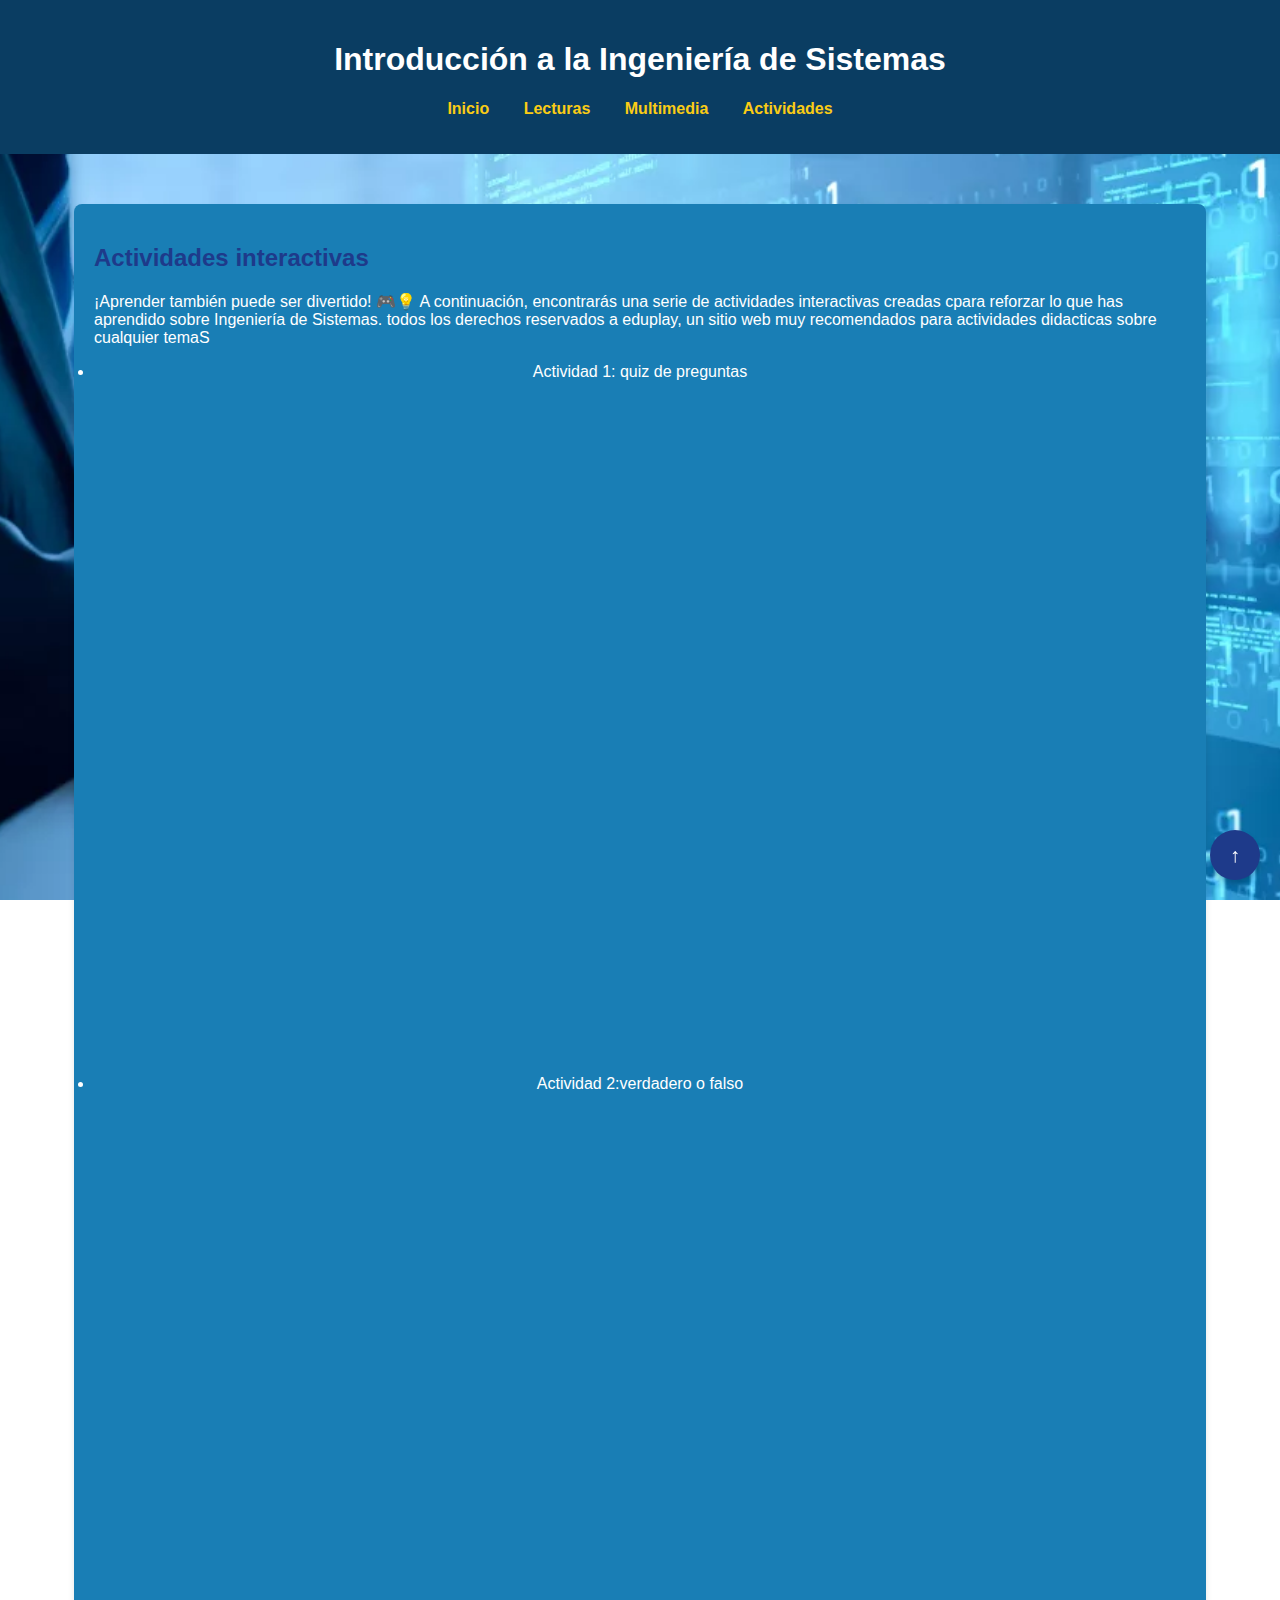
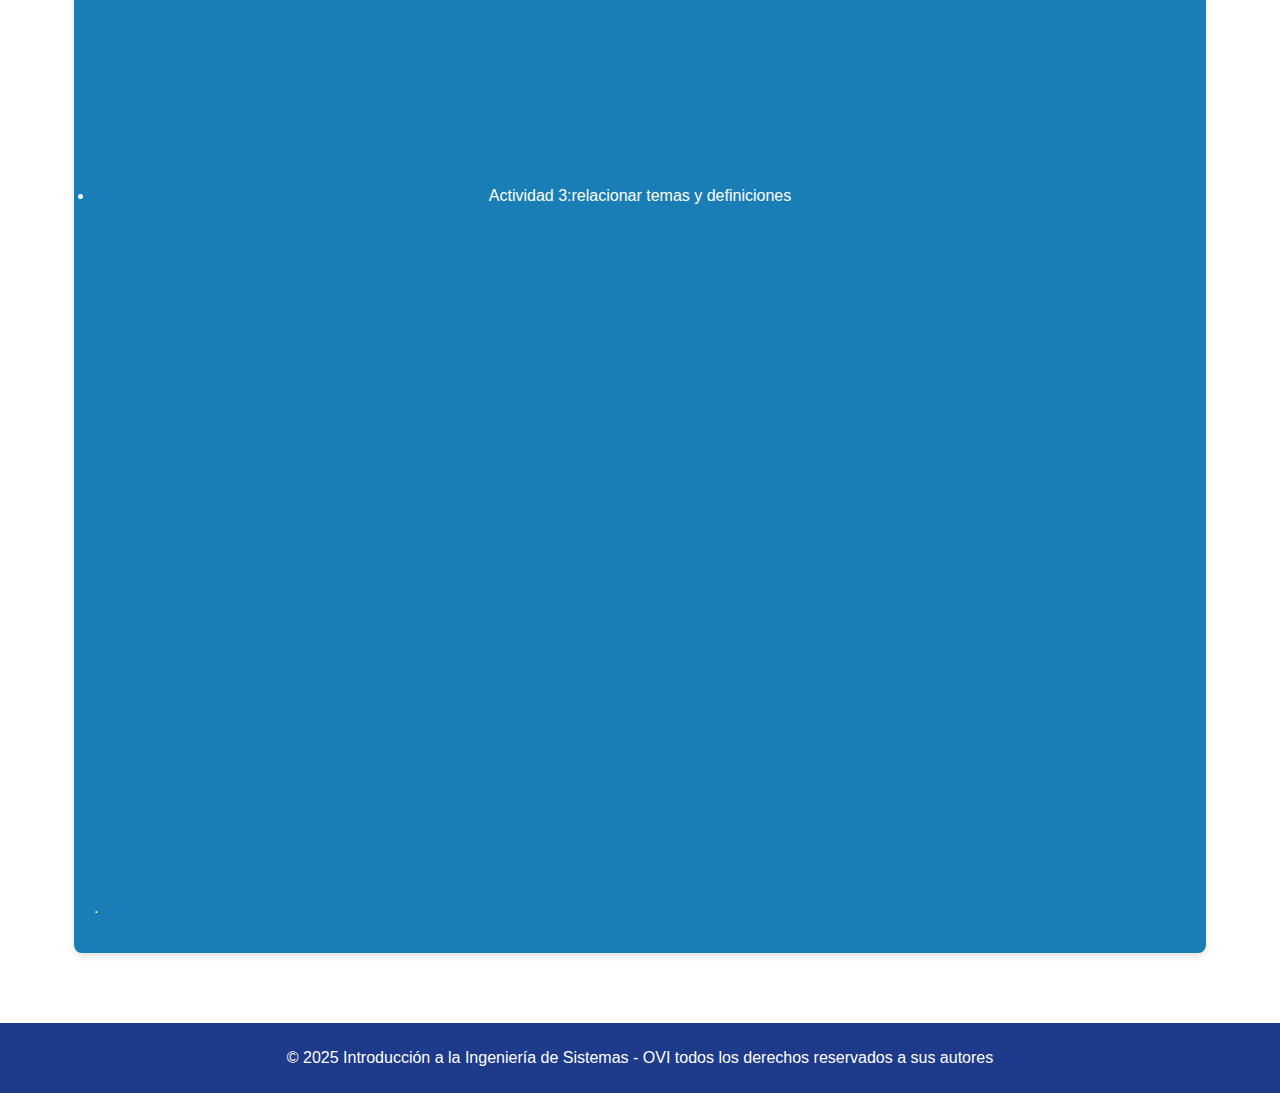
==== actividades.html @ da93e12e "Add files via upload" ====
<!DOCTYPE html>
<html lang="es">
<head>
    <meta charset="UTF-8">
    <meta name="viewport" content="width=device-width, initial-scale=1.0">
    <title>Introducción a la Ingeniería de Sistemas</title>
    <link rel="stylesheet" href="styles.css">
</head>
<body>
    <a href="#introduccion" id="scrollToTop">↑</a>
    <header>
     
        <h1   id= introduccion >Introducción a la Ingeniería de Sistemas</h1>
        <nav>
            <ul>
                <li><a href="OVI.html">Inicio</a></li>
                <li><a href="lectura.html">Lecturas</a></li>
                <li><a href="multimedia.html">Multimedia</a></li>
                <li><a href="actividades.html">Actividades</a></li>
                
                
            </ul>
        </nav>
    </header>
  <div class="fila">
    <div class="main-container">
        <!-- Contenido principal -->
        <div class="content">
          
                
            
            
            <section id="actividades">
                <h2>Actividades interactivas</h2>
                <p>
                    ¡Aprender también puede ser divertido! 🎮💡 A continuación, encontrarás una serie de
                     actividades interactivas creadas cpara reforzar lo que has aprendido sobre 
                     Ingeniería de Sistemas. todos los derechos reservados a eduplay, un sitio web muy recomendados para actividades didacticas sobre cualquier temaS
                     <div style="text-align: center;">
                     <li>Actividad 1: quiz de preguntas </li> <iframe allow="fullscreen
                        ; autoplay; allow-top-navigation-by-user-activation" allowfullscreen width="595"
                         height="690" frameborder="0" src="https://es.educaplay.com/juego/23140340-quiz_sobre_introduccion_a_ingenieria_de_sistemas.html"
                         ></iframe>
                    </div>
                    <div style="text-align: center;">
                    <li> Actividad 2:verdadero o falso </li>
                    <iframe allow="fullscreen; autoplay; allow-top-navigation-by-user-activation" allowfullscreen width="595" 
                    height="690" frameborder="0"
                     src="https://es.educaplay.com/juego/23140511-ingenieria_de_sistemas_verdadero_o_falso.html"></iframe>
                    </div>
                    <div style="text-align: center;">
                    <li>Actividad 3:relacionar temas y definiciones     </li>
                    <iframe allow="fullscreen; autoplay; allow-top-navigation-by-user-activation" allowfullscreen width="595" 
                    height="690" frameborder="0" src="https://es.educaplay.com/juego/23140581-ingenieria_de_sistemas.html">
                </iframe>
                    </div>
                  
                    .</p>
            </section>
        </div>


     
    </div>
</div>
    <footer>
        <p>&copy; 2025 Introducción a la Ingeniería de Sistemas - OVI todos los derechos reservados a sus autores</p>
    </footer>
</body>
</html>
---- styles.css ----
body {
    font-family: Arial, sans-serif;
    background: url('fondo html.webp') no-repeat center center fixed; 
    background-size: cover;
    color: #ffffff;
    margin: 0;
    padding: 0;
    display: flex;
    flex-direction: column;
    align-items: center;
}

.main-container {
    display: flex;
    flex-wrap: wrap; 
    align-items: flex-start;
    width: 90%;
    max-width: 1200px;
    margin: 40px auto;
}

.fila {
    display: flex;
    justify-content: space-between;
    width: 100%;
}

.content {
    flex: 3;
    padding: 10px;
}

/* Sidebar con ajustes */
.sidebar {
    flex: 1;
    background: #197eb5;
    border-radius: 10px;
    box-shadow: 3px 4px 6px rgba(0, 0, 0, 0.1);
    padding: 20px;
    margin-left: 10px;
    margin-top: 0.55rem;
    position: sticky;
    top: 10px;
    height: fit-content;
    max-width: 350px;
}


.profile-image,
.large-image {
    display: block;
    margin: 10px auto; 
    width: 150px; 
    height: 150px; 
    border-radius: 50%; 
    object-fit: cover; 
    border: 4px solid white; 
}



.large-image {
    width: 100%;
    max-width: 300px; 
    height: auto;
    display: block;
    margin: 10px auto;
}

header {
    background-color: #0A3D62;
    color: white;
    padding: 20px;
    text-align: center;
    width: 100%;
}

nav ul {
    list-style: none;
    padding: 0;
    text-align: center;
}

nav ul li {
    display: inline;
    margin: 0 15px;
}

nav ul li a {
    color: #FACC15;
    text-decoration: none;
    font-weight: bold;
}

section {
    padding: 20px;
    background: #197eb5;
    border-radius: 8px;
    box-shadow: 0px 4px 6px rgba(0, 0, 0, 0.1);
    margin-bottom: 20px;
}

h2 {
    color: #1E3A8A;
}


#scrollToTop {
    position: fixed;
    bottom: 20px;
    right: 20px;
    width: 50px;
    height: 50px;
    background-color: #1E3A8A;
    color: white;
    border: none;
    border-radius: 50%;
    font-size: 20px;
    text-align: center;
    line-height: 50px;
    text-decoration: none;
    font-weight: bold;
    box-shadow: 0px 4px 6px rgba(0, 0, 0, 0.2);
}

#scrollToTop:hover {
    background-color: #3B82F6;
}

footer {
    background-color: #1E3A8A;
    color: white;
    text-align: center;
    padding: 10px;
    width: 100%;
    margin-top: 0;
}
.menu-container {
    position: absolute;
    top: 90px;
    left: 300px;
}

.menu-btn {
    background-color: #3B82F6;
    color: rgb(0, 0, 0);
    border: none;
    padding: 10px;
    cursor: pointer;
    font-size: 18px;
}

.menu {
    display: none;
    background: white;
    border: 1px solid #ccc;
    list-style: none;
    padding: 0;
    position: absolute;
    width: 150px;
}

.menu li {
    padding: 10px;
}

.menu li a {
    text-decoration: none;
    color: black;
    display: block;
}

.menu li:hover {
    background: #ddd;
}

.menu-container:hover .menu {
    display: block;
}
.menu {
    margin-top: 0;
    padding: 0;
}
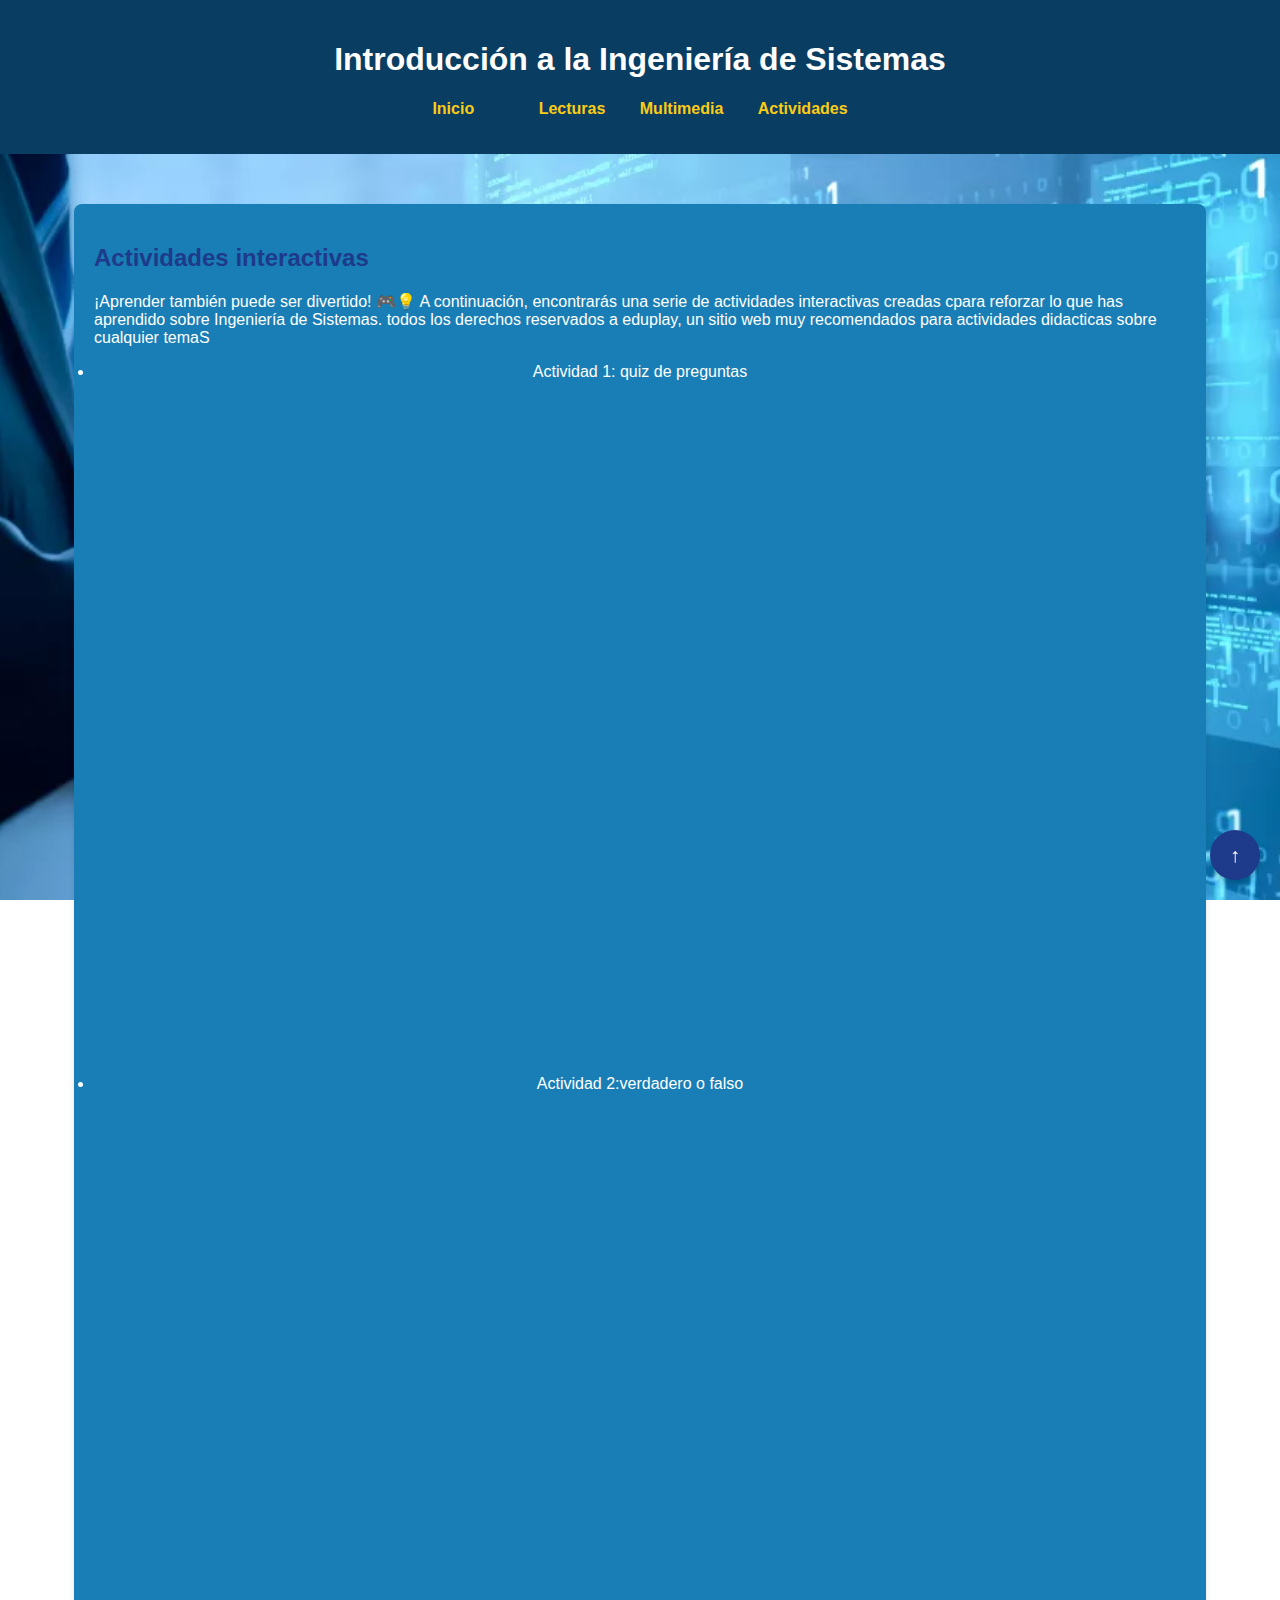
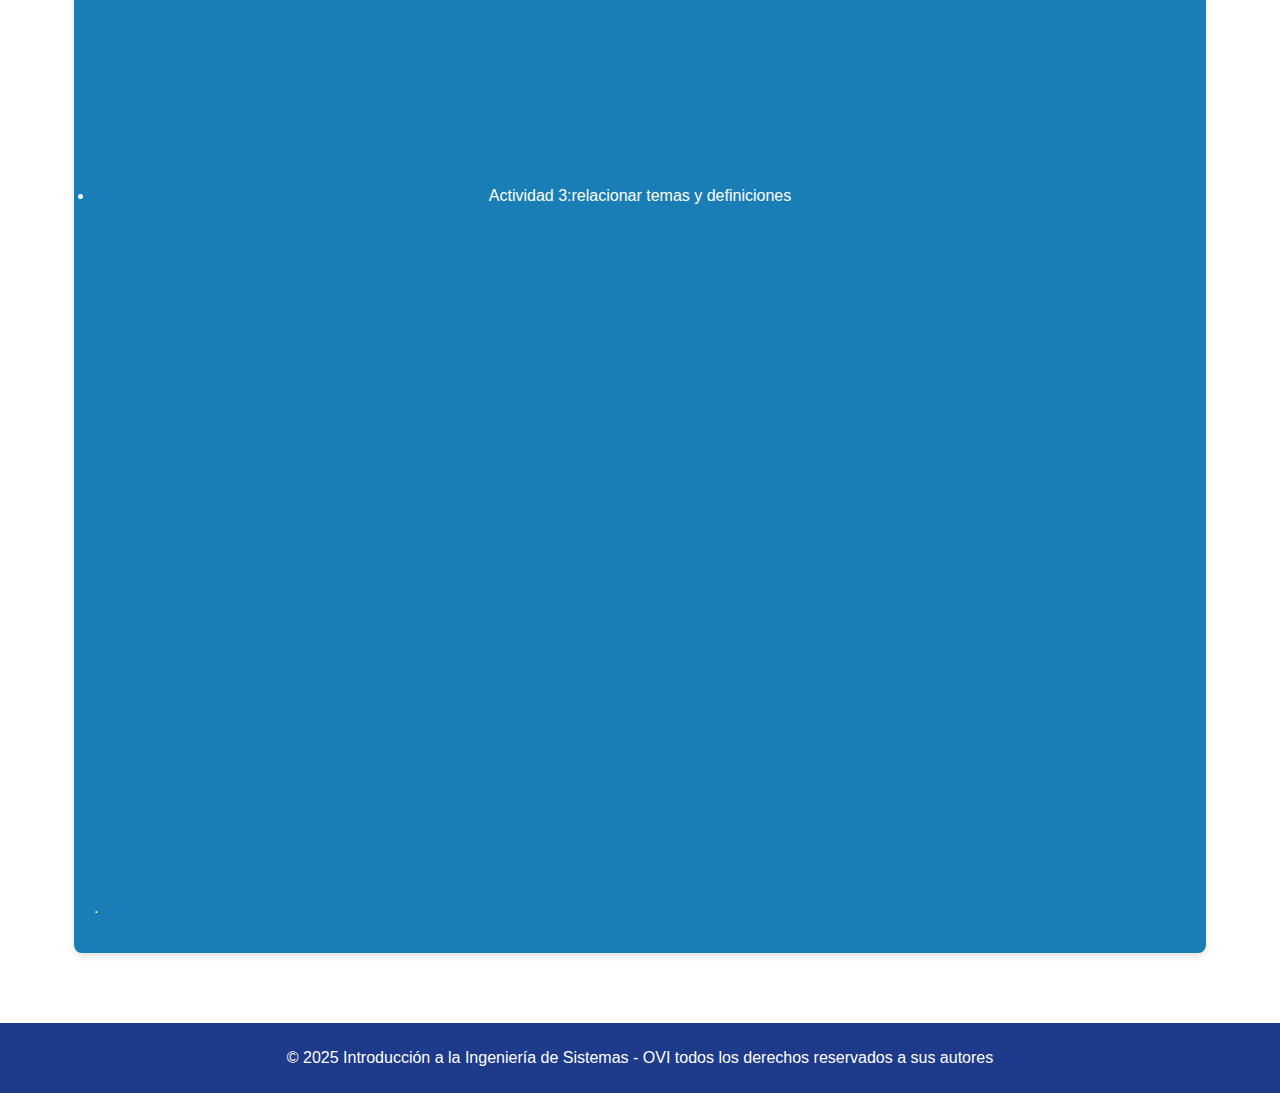
==== commit ef25d682: "Update actividades.html" ====
--- a/actividades.html
+++ b/actividades.html
@@ -13,7 +13,7 @@
         <h1   id= introduccion >Introducción a la Ingeniería de Sistemas</h1>
         <nav>
             <ul>
-                <li><a href="OVI.html">Inicio</a></li>
+                <li><a href="index.html">Inicio</a></li> <li>
                 <li><a href="lectura.html">Lecturas</a></li>
                 <li><a href="multimedia.html">Multimedia</a></li>
                 <li><a href="actividades.html">Actividades</a></li>
